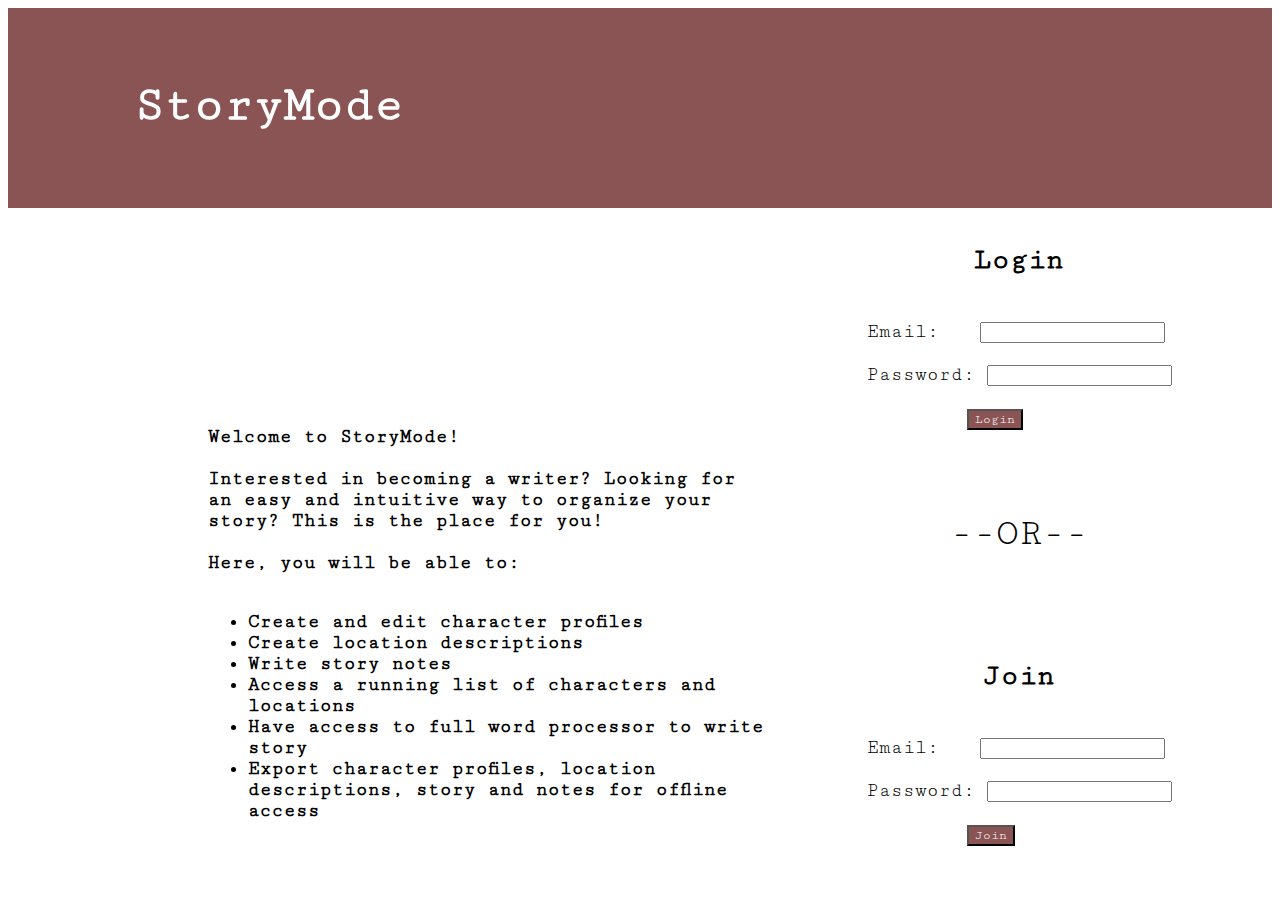
==== index.html @ 03839af7 "Add files via upload" ====
<!DOCTYPE html>
<html lang="en">
<head>
    <meta charset="UTF-8">
    <meta name="viewport" content="width=device-width, initial-scale=1.0">
    <title>StoryMode Home</title>
    <link rel="stylesheet" href="./style.css"/>
    <link rel="preconnect" href="https://fonts.googleapis.com">
    <link rel="preconnect" href="https://fonts.gstatic.com" crossorigin>
    <link href="https://fonts.googleapis.com/css2?family=Cutive+Mono&display=swap" rel="stylesheet">
</head>
<body>
    <div class="container">
        <div class="banner">
            <h1>StoryMode</h1>
        </div>
        
        <div class="left-section">
            <p>
                Welcome to StoryMode!
                <br/>
                <br/>
                Interested in becoming a writer? Looking for an easy and intuitive way to organize your story? This is the place for you!
                <br/>
                <br/>
                Here, you will be able to:
                <br/>
            </p>
            <ul>
                <li>Create and edit character profiles</li>
                <li> Create location descriptions</li>
                <li>Write story notes</li>
                <li>Access a running list of characters and locations</li>
                <li>Have access to full word processor to write story</li>
                <li>Export character profiles, location descriptions, story and notes for offline access</li>
            </ul>    
            
        </div>
        <div class="right-section">
            <div class="login form">
                <h2>Login</h2>
                <br/>
                <form>
                    <label for="email">Email:</label>
                    <input style="margin-left: 29px;"type="text" id="login-email" name="email"/>
                    <br/>
                    <br/>
                    <label for="password">Password:</label>
                    <input type="text" id="login-password" name="password"/>
                    <br/>
                    <br/>
                    <button type="submit">Login</button>
                </form>
            </div>
            <p>--OR--</p>
            <div class="join form">
                <h2>Join</h2>
                <br/>
                <form>
                    <label for="email">Email:</label>
                    <input style="margin-left: 29px;"type="text" id="login-email" name="email"/>
                    <br/>
                    <br/>
                    <label for="password">Password:</label>
                    <input type="text" id="login-password" name="password"/>
                    <br/>
                    <br/>
                    <button type="submit" id="button-join">Join</button>
                </form>
            </div>
        </div>
    </div>
    
</body>
</html>
---- style.css ----
.container {
    display: grid;
    font-family: "Cutive Mono", monospace;
    font-weight: 400;
    font-style: normal;
    font-size: 19px;
    grid-template-columns: 60% 40%;
    grid-template-rows: 200px 1fr;
    width: 100%;
}

.banner {
    grid-column: span 2;
    background-color: #8a5454;
}

h1 {
    position: relative;
    top: 35%;
    left:10%;
    font-size: 50px;
    margin: 0;
    color: white;
}

.left-section {
    display: flex;
    flex-direction: column;
    align-items: center;
    justify-content: center;
    
}

.right-section {
    display: flex;
    flex-direction: column;
    flex: 1;
    justify-content: space-around;
    align-items: center;
    gap: 20px;
    height: 650px;
}

.left-section > p {
    margin-top: 200px;
    margin-left: 200px; 
    font-weight: bold;
 }
 
 .left-section > ul {
     margin-left: 200px;
     font-weight: bold;
     
 }
 
.form {
    display: flex;
    flex-direction: column;
    align-items: center;
}

.right-section > p {
    font-size: 2em;
}

 button {
    margin-left: 100px;
    background-color: #8a5454;
    color: white;
    font-family: "Cutive Mono", monospace;
    font-weight: 400;
    font-style: normal;
}

@media (max-width: 1000px) {
    .container {
        display: grid;
        grid-template-columns: 100%;
        grid-template-rows: 200px 1fr 1fr;
        font-size: 14px
    }

    .left-section > p {
        margin-top: 100px;
        margin-left: 100px; 
     }

     .left-section > ul {
        margin-left: 100px;
        
    }

    .banner {
        grid-column: span 1;
        background-color: #8a5454;
    }

}
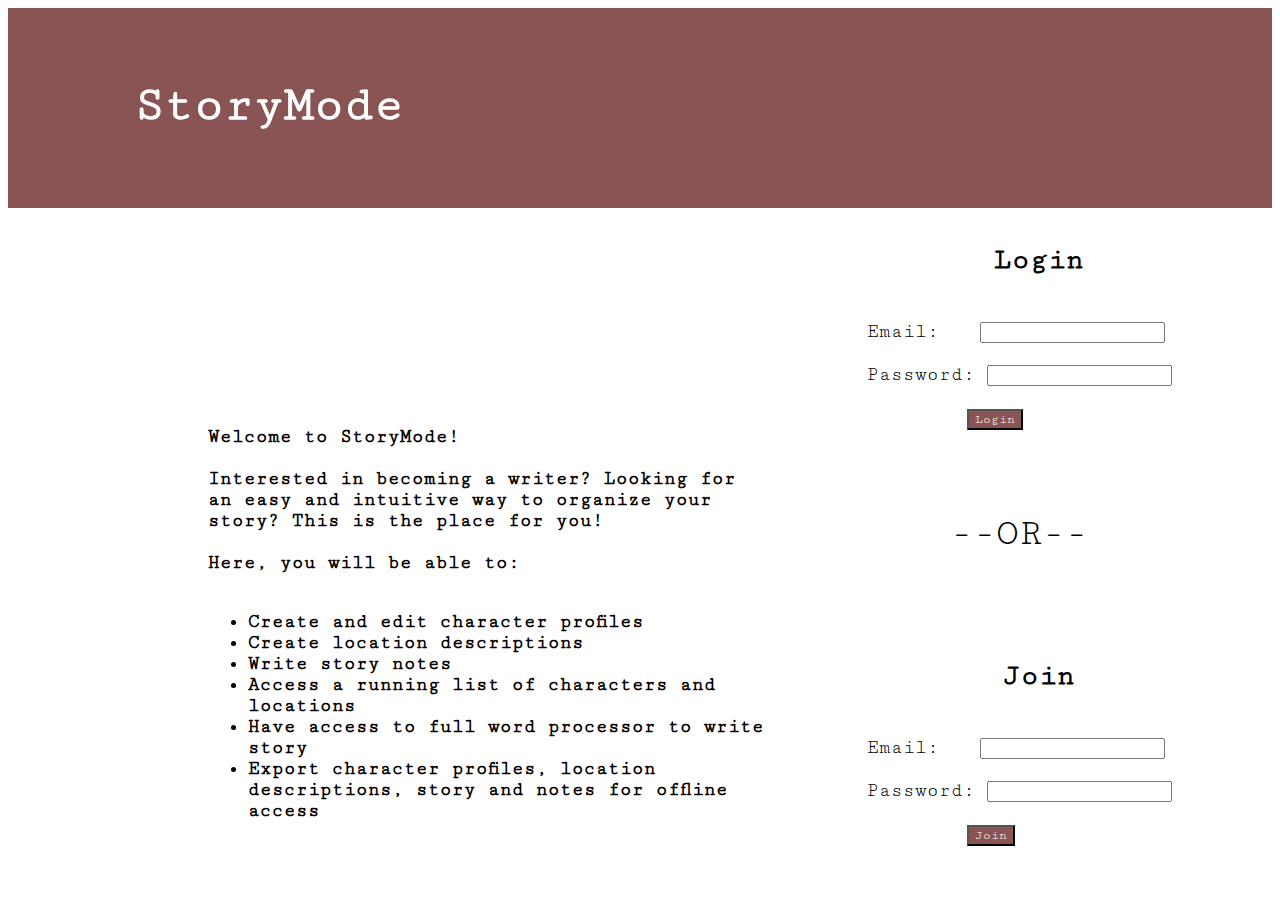
==== commit 6d582424: "Update index.html" ====
--- a/index.html
+++ b/index.html
@@ -40,7 +40,7 @@
             <div class="login form">
                 <h2>Login</h2>
                 <br/>
-                <form>
+                <form action="./author-home.html">
                     <label for="email">Email:</label>
                     <input style="margin-left: 29px;"type="text" id="login-email" name="email"/>
                     <br/>
@@ -56,7 +56,7 @@
             <div class="join form">
                 <h2>Join</h2>
                 <br/>
-                <form>
+                <form action="./author-home.html">
                     <label for="email">Email:</label>
                     <input style="margin-left: 29px;"type="text" id="login-email" name="email"/>
                     <br/>
@@ -72,4 +72,4 @@
     </div>
     
 </body>
-</html>+</html>
--- a/style.css
+++ b/style.css
@@ -10,7 +10,7 @@
 }
 
 .banner {
-    grid-column: span 2;
+    grid-column: span 3;
     background-color: #8a5454;
 }
 
@@ -19,9 +19,12 @@
     top: 35%;
     left:10%;
     font-size: 50px;
+    
     margin: 0;
     color: white;
 }
+
+/*Home Page*/
 
 .left-section {
     display: flex;
@@ -72,12 +75,100 @@
     font-style: normal;
 }
 
+/*Author Edit Page*/
+
+.container-author-edit {
+    gap: 20px;
+    grid-template-columns: 1fr 1fr 1fr;
+    grid-template-rows: 200px minmax(300px, auto) minmax(300px, auto);
+    width: 100%;
+}
+
+.personal-info-edit {
+    grid-row: span 2;
+    background-color: #d9d9d9;
+    display: grid;
+    gap: 10px;
+    grid-template-columns: 1fr 1fr;
+    grid-template-rows: 1fr 1fr;
+}
+
+.stories-list-edit {
+    background-color: #d9d9d9;
+    display: grid;
+    gap: 10px;
+    grid-template-columns: 1fr 1fr;
+    grid-template-rows: 1fr 1fr;
+}
+
+.locations-list-edit {
+    background-color: #d9d9d9;
+    display: grid;
+    gap: 10px;
+    grid-template-columns: 1fr 1fr;
+    grid-template-rows: 1fr 1fr;
+}
+
+.characters-list-edit {
+    background-color: #d9d9d9;
+    display: grid;
+    gap: 10px;
+    grid-template-columns: 1fr 1fr;
+    grid-template-rows: 1fr 1fr;
+}
+
+.collab-list-edit {
+    background-color: #d9d9d9;
+    display: grid;
+    gap: 10px;
+    grid-template-columns: 1fr 1fr;
+    grid-template-rows: 1fr 1fr;
+}
+
+img {
+    height: 200px;
+    position: relative;
+    top: 50px;
+    left: 50px;
+}
+
+.personal-info, .edit-personal-info{
+    list-style: none;
+    position: relative;
+    top: 50px;
+    font-size: 20px;
+}
+
+.personal-info > li, .edit-personal-info > li {
+    margin: 10px;
+}
+
+h2 {
+    position: relative;
+    left: 20px;
+}
+
+.edit-link {
+    font-size: 20px;
+    text-align: right;
+    position: relative;
+    top: 30px;
+    left: -20px;
+}
+
 @media (max-width: 1000px) {
     .container {
         display: grid;
         grid-template-columns: 100%;
         grid-template-rows: 200px 1fr 1fr;
         font-size: 14px
+    }
+
+    .container-author-edit {
+        gap: 20px;
+        grid-template-columns: 100%;
+        grid-template-rows: 200px minmax(500px, auto) repeat(4, minmax(300px, auto));
+        width: 100%;
     }
 
     .left-section > p {
@@ -95,4 +186,9 @@
         background-color: #8a5454;
     }
 
-}+    .personal-info-edit {
+        grid-row: span 1;
+        background-color: #d9d9d9;
+    }
+
+}
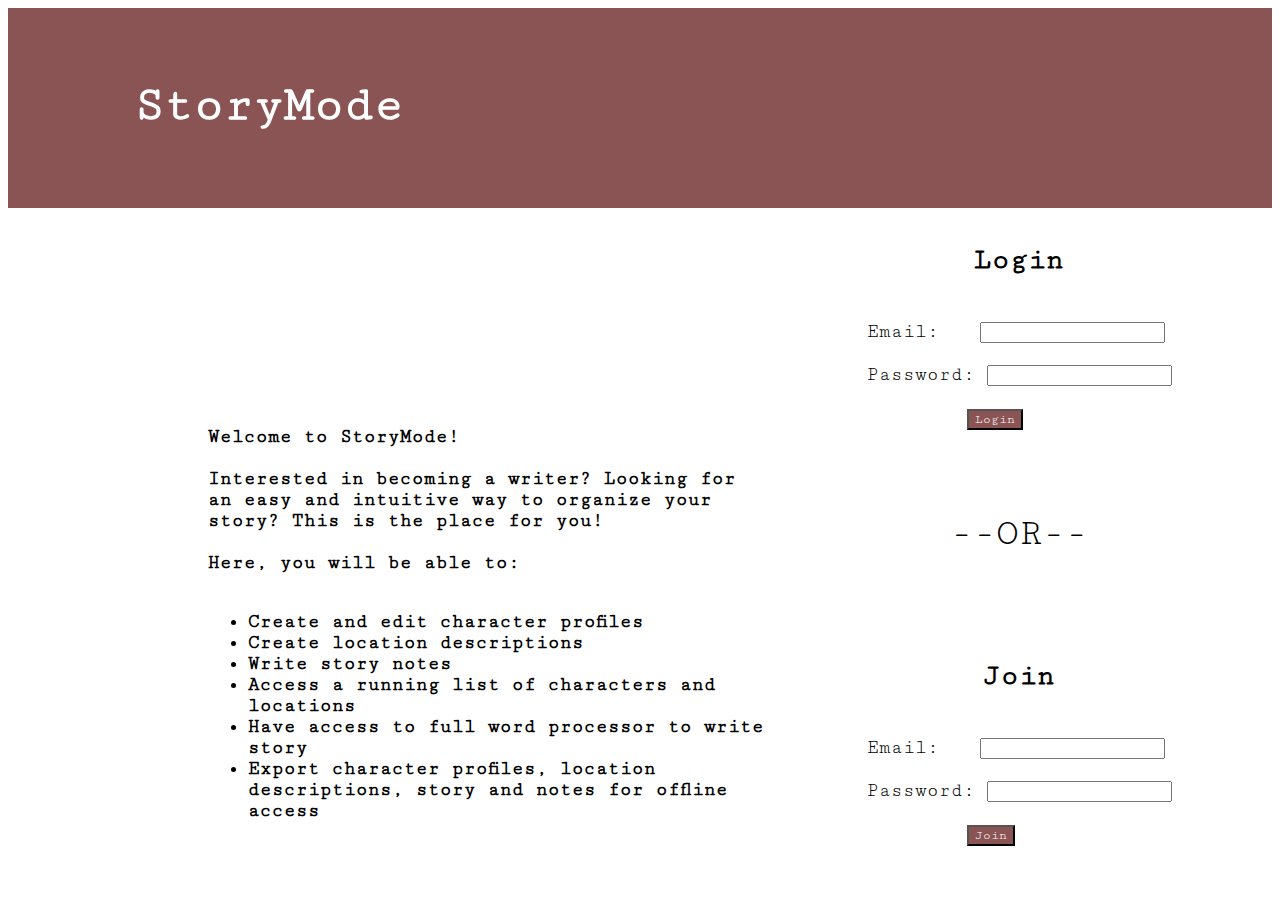
==== commit 023ea91f: "Add files via upload" ====
--- a/index.html
+++ b/index.html
@@ -4,7 +4,7 @@
     <meta charset="UTF-8">
     <meta name="viewport" content="width=device-width, initial-scale=1.0">
     <title>StoryMode Home</title>
-    <link rel="stylesheet" href="./style.css"/>
+    <link rel="stylesheet" href="./style/style.css"/>
     <link rel="preconnect" href="https://fonts.googleapis.com">
     <link rel="preconnect" href="https://fonts.gstatic.com" crossorigin>
     <link href="https://fonts.googleapis.com/css2?family=Cutive+Mono&display=swap" rel="stylesheet">
@@ -72,4 +72,4 @@
     </div>
     
 </body>
-</html>
+</html>--- a/style/style.css
+++ b/style/style.css
@@ -0,0 +1,121 @@
+.container {
+    display: grid;
+    font-family: "Cutive Mono", monospace;
+    font-weight: 400;
+    font-style: normal;
+    font-size: 19px;
+    grid-template-columns: 60% 40%;
+    grid-template-rows: 200px 1fr;
+    width: 100%;
+}
+
+.banner {
+    display: flex;
+    grid-column: span 3;
+    background-color: #8a5454;
+}
+
+h1 {
+    position: relative;
+    top: 35%;
+    left:10%;
+    font-size: 50px;
+    margin: 0;
+    color: white;
+}
+
+/*Home Page*/
+
+.left-section {
+    display: flex;
+    flex-direction: column;
+    align-items: center;
+    justify-content: center;
+    
+}
+
+.right-section {
+    display: flex;
+    flex-direction: column;
+    flex: 1;
+    justify-content: space-around;
+    align-items: center;
+    gap: 20px;
+    height: 650px;
+}
+
+.left-section > p {
+    margin-top: 200px;
+    margin-left: 200px; 
+    font-weight: bold;
+ }
+ 
+ .left-section > ul {
+     margin-left: 200px;
+     font-weight: bold;
+     
+ }
+ 
+.form {
+    display: flex;
+    flex-direction: column;
+    align-items: center;
+}
+
+.right-section > p {
+    font-size: 2em;
+}
+
+ button {
+    margin-left: 100px;
+    background-color: #8a5454;
+    color: white;
+    font-family: "Cutive Mono", monospace;
+    font-weight: 400;
+    font-style: normal;
+}
+
+
+@media (max-width: 1000px) {
+    .container {
+        display: grid;
+        grid-template-columns: 100%;
+        grid-template-rows: 200px 1fr 1fr;
+        font-size: 14px;
+    }
+
+    .container-author-edit {
+        gap: 20px;
+        grid-template-columns: auto;
+        grid-template-rows: 200px minmax(500px, auto) repeat(4, minmax(300px, auto));
+        width: 100%;
+    }
+
+    .container-character-profile-edit {
+        gap: 20px;
+        grid-template-columns: auto;
+        grid-template-rows: 200px repeat(9, minmax(300px, auto));
+        width: 100%;
+    }    
+
+    .left-section > p {
+        margin-top: 100px;
+        margin-left: 100px; 
+     }
+
+     .left-section > ul {
+        margin-left: 100px;
+        
+    }
+
+    .banner {
+        grid-column: span 1;
+        background-color: #8a5454;
+    }
+
+    .personal-info-edit {
+        grid-row: span 1;
+        background-color: #d9d9d9;
+    }
+
+}